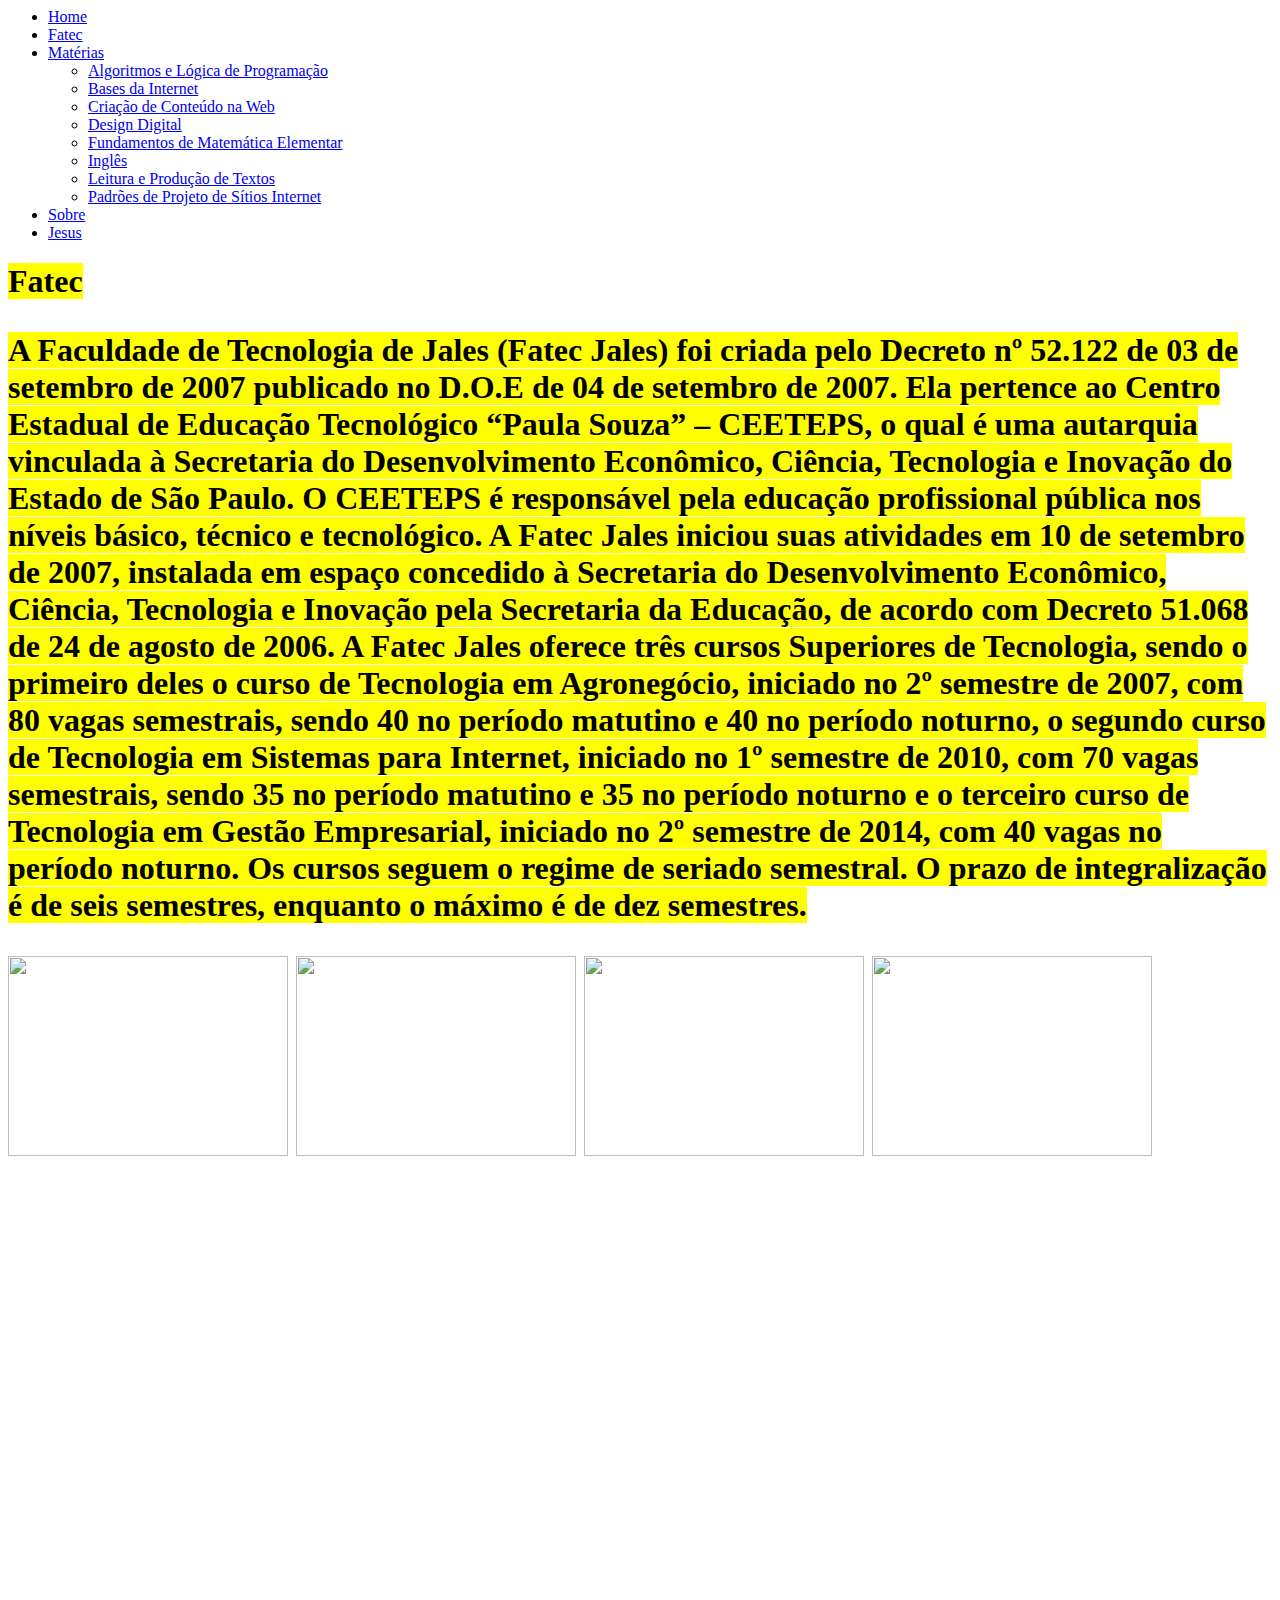
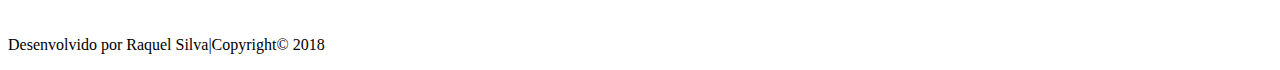
==== fatec.html @ 96d68497 "Add files via upload" ====
<!DOCTYPE!html>
<head>
<html lang="pt-br">
			
<meta charset="utf-8">
<title>Fatec</title>
<link rel="stylesheet" type="text/css" href="css/estilo.css">
<link rel="icon" href="imagens/icon2.png">
	
</head>

<body>
	<nav> 

<ul> 
		<li><a href="index.html">Home</a></li>
		<li><a href="fatec.html">Fatec</a></li>
		<li>
			<a href="#">Matérias <span class="caret"></span></a>
<div>
			<ul>
		<li><a href="ligia.html">Algoritmos e Lógica de Programação</a></li>
		<li><a href="base.html">Bases da Internet</a></li>
		<li><a href="criacao">Criação de Conteúdo na Web</a></li>
		<li><a href="fabiana.html">Design Digital</a></li>
		<li><a  href="evanivaldo.html">Fundamentos de Matemática Elementar</a></li>
		<li><a href="ingles.html">Inglês </a></li>
		<li><a href="protugues.html">Leitura e Produção de Textos</a></li>
		<li><a href="padroes.html">Padrões de Projeto de Sítios Internet </a></li>
		
		
			</ul>                    
		</li>
		 

		<li><a href="sobre.html">Sobre</a></li>
		<li><a href="jesus.html">Jesus</a></li>
</ul>

</div>

 
	</nav>
<article class="prof">
		 
	<h1><mark>Fatec </mark</h1>
	<br/>
<p><mark> A Faculdade de Tecnologia de Jales (Fatec Jales) foi criada pelo Decreto nº 52.122 de 03 de setembro de 2007 publicado no D.O.E de 04 
de setembro de 2007. Ela pertence ao Centro Estadual de Educação Tecnológico “Paula Souza” – CEETEPS, o qual é uma autarquia vinculada à 
Secretaria do Desenvolvimento Econômico, Ciência, Tecnologia e Inovação do Estado de São Paulo. O CEETEPS é responsável pela educação profissional pública nos níveis básico, 
técnico e tecnológico.

A Fatec Jales iniciou suas atividades em 10 de setembro de 2007, 
instalada em espaço concedido à Secretaria do Desenvolvimento Econômico, Ciência, Tecnologia e Inovação pela Secretaria da Educação, 
de acordo com Decreto 51.068 de 24 de agosto de 2006.

A Fatec Jales oferece três cursos Superiores de Tecnologia, sendo o primeiro deles o curso de Tecnologia em Agronegócio, 
iniciado no 2º semestre de 2007, com 80 vagas semestrais, sendo 40 no período matutino e 40 no período noturno, 
o segundo curso de Tecnologia em Sistemas para Internet, iniciado no 1º semestre de 2010, com 70 vagas semestrais, 
sendo 35 no período matutino e 35 no período noturno e o terceiro curso de Tecnologia em Gestão Empresarial, iniciado no 2º semestre de 2014,
 com 40 vagas no período noturno. Os cursos seguem o regime de seriado semestral. O prazo de integralização é de seis semestres, 
 enquanto o máximo é de dez semestres.</mark></p>
 
 <div class="caixa">
   
    <section>
	
        <img width="280px" height="200px" src="imagens/fat1.jpg" class="min">
        <img width="280px" height="200px" src="imagens/fatec.jpg" class="min">
        <img width="280px" height="200px" src="imagens/fat3.jpg" class="min">
        <img width="280px" height="200px" src="imagens/fat4.jpg" class="min">
        
        </ul>
    
  <iframe src="https://www.google.com/maps/embed?pb=!1m18!1m12!1m3!1d3742.587346868681!2d-50.54350288550987!3d-20.27594178641096!2m3!1f0!2f0!3f0!3m2!1i1024!2i768!4f13.1!3m3!1m2!1s0x949828ccfaa94d1d%3A0x8b69addbada7ff85!2sFaculdade+de+Tecnologia+de+Jales+-+Prof.+Jos%C3%A9+Camargo!5e0!3m2!1spt-BR!2sbr!4v1512736381051" width="600" height="450" frameborder="0" style="border:0" ></iframe>
 </section>
</div>
</article>
<footer> 
                 <p>Desenvolvido por Raquel Silva|Copyright© 2018</p>       
            
              

</footer>
</body>
</html>
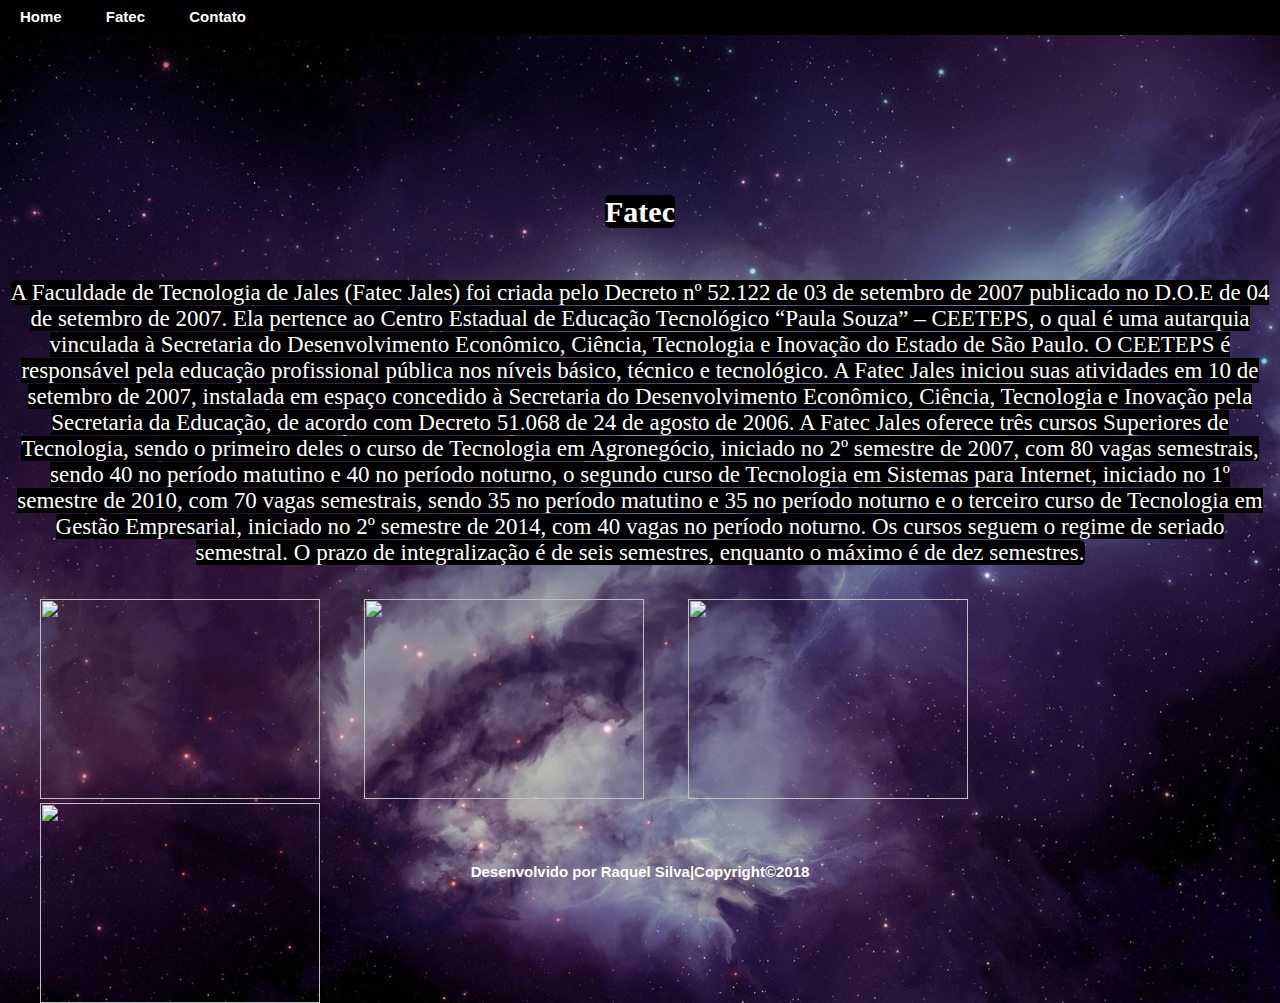
==== commit 78ebce96: "Add files via upload" ====
--- a/fatec.html
+++ b/fatec.html
@@ -4,7 +4,9 @@
 			
 <meta charset="utf-8">
 <title>Fatec</title>
-<link rel="stylesheet" type="text/css" href="css/estilo.css">
+	<meta name="viewport" content="width=device-width, initial-scale=1.0">
+	<title>Home</title>
+	<link rel="stylesheet" type="text/css" href="estilo.css">
 <link rel="icon" href="imagens/icon2.png">
 	
 </head>
@@ -15,26 +17,8 @@
 <ul> 
 		<li><a href="index.html">Home</a></li>
 		<li><a href="fatec.html">Fatec</a></li>
-		<li>
-			<a href="#">Matérias <span class="caret"></span></a>
-<div>
-			<ul>
-		<li><a href="ligia.html">Algoritmos e Lógica de Programação</a></li>
-		<li><a href="base.html">Bases da Internet</a></li>
-		<li><a href="criacao">Criação de Conteúdo na Web</a></li>
-		<li><a href="fabiana.html">Design Digital</a></li>
-		<li><a  href="evanivaldo.html">Fundamentos de Matemática Elementar</a></li>
-		<li><a href="ingles.html">Inglês </a></li>
-		<li><a href="protugues.html">Leitura e Produção de Textos</a></li>
-		<li><a href="padroes.html">Padrões de Projeto de Sítios Internet </a></li>
+		<li><a href="contato.html">Contato</a></li>
 		
-		
-			</ul>                    
-		</li>
-		 
-
-		<li><a href="sobre.html">Sobre</a></li>
-		<li><a href="jesus.html">Jesus</a></li>
 </ul>
 
 </div>
@@ -43,7 +27,7 @@
 	</nav>
 <article class="prof">
 		 
-	<h1><mark>Fatec </mark</h1>
+	<h1><mark>Fatec </mark></h1>
 	<br/>
 <p><mark> A Faculdade de Tecnologia de Jales (Fatec Jales) foi criada pelo Decreto nº 52.122 de 03 de setembro de 2007 publicado no D.O.E de 04 
 de setembro de 2007. Ela pertence ao Centro Estadual de Educação Tecnológico “Paula Souza” – CEETEPS, o qual é uma autarquia vinculada à 
@@ -60,27 +44,17 @@
 sendo 35 no período matutino e 35 no período noturno e o terceiro curso de Tecnologia em Gestão Empresarial, iniciado no 2º semestre de 2014,
  com 40 vagas no período noturno. Os cursos seguem o regime de seriado semestral. O prazo de integralização é de seis semestres, 
  enquanto o máximo é de dez semestres.</mark></p>
- 
- <div class="caixa">
-   
-    <section>
-	
+	<section>
         <img width="280px" height="200px" src="imagens/fat1.jpg" class="min">
         <img width="280px" height="200px" src="imagens/fatec.jpg" class="min">
         <img width="280px" height="200px" src="imagens/fat3.jpg" class="min">
         <img width="280px" height="200px" src="imagens/fat4.jpg" class="min">
-        
-        </ul>
-    
-  <iframe src="https://www.google.com/maps/embed?pb=!1m18!1m12!1m3!1d3742.587346868681!2d-50.54350288550987!3d-20.27594178641096!2m3!1f0!2f0!3f0!3m2!1i1024!2i768!4f13.1!3m3!1m2!1s0x949828ccfaa94d1d%3A0x8b69addbada7ff85!2sFaculdade+de+Tecnologia+de+Jales+-+Prof.+Jos%C3%A9+Camargo!5e0!3m2!1spt-BR!2sbr!4v1512736381051" width="600" height="450" frameborder="0" style="border:0" ></iframe>
- </section>
-</div>
+      </section>  
+       
 </article>
-<footer> 
-                 <p>Desenvolvido por Raquel Silva|Copyright© 2018</p>       
-            
-              
 
-</footer>
+	<footer> 
+        <h4>Desenvolvido por Raquel Silva|Copyright©2018<h4>       
+	</footer>
 </body>
 </html>             --- a/estilo.css
+++ b/estilo.css
@@ -0,0 +1,116 @@
+body{ 
+	margin: 0%;
+    padding: 0px;
+    font-family: ,Helvetica, sans-serif;
+    font-size: 100%;
+	background-image:linear-gradient(rgba(0,0,0,0.1),rgba(0,0,0,0)),url("galaxy.jpg");
+	background-size:cover;
+	background-color: white;
+}
+
+/*******MENU*******/
+nav{
+	background-color: #000000;
+	height:35px;
+	font-family: arial;
+	font-weight: bold;
+	font-size: 15px;
+}
+nav ul{
+	height: auto;
+	padding: 8px 0px;
+	margin: 0px;
+}
+nav li{ 
+	display: inline;
+	padding: 10px;
+	margin: 0px;
+	
+	
+}
+nav a{
+	text-decoration: none;
+	color: #ffffff;
+	padding: 10px 10px 10px 10px;
+}
+nav a:hover{
+	background-color: #9400D3;
+
+}	
+@media all and (min-width: 960px)
+body{
+	width: 960px;
+	margin: auto;
+}
+}
+@media all and (max-width: 320px)
+{	
+nav li {
+	display: block;
+	padding: 10px;
+	margin: 0px;
+}
+}
+/***********TEXTO*************/
+h1{ 
+	
+	font-size:30px;
+	margin: auto;
+	margin-top:160px;
+	text-align: center;
+	font-family: serif;
+	
+}
+
+mark{
+	border-radius: 5px 5px;
+	background-color: black; 
+	color:white;}
+	
+/*******TEXTO*************/
+p {
+	
+	padding: 10px;
+	text-align: center;
+	font-size: 23px;
+}
+
+.min{
+	margin-left: 40px;
+	
+}
+.min:hover{
+  -webkit-transform: scale(1.3);
+  -ms-transform: scale(1.3);
+    transform: scale(1.3);
+    transition:all .6s;
+	
+}
+
+.image { 
+	border-radius: 10px 10px;
+	min-height: 320px;
+	padding: 5px;
+	
+}	
+	
+	
+/*******FOOTER*******/
+footer{	
+	font-family: arial;
+	font-size:15px;
+	color:white;
+	width:100%; 
+	bottom: 0px;
+	text-align: center;
+	position: absolute;
+	
+}
+
+
+
+
+
+
+
+
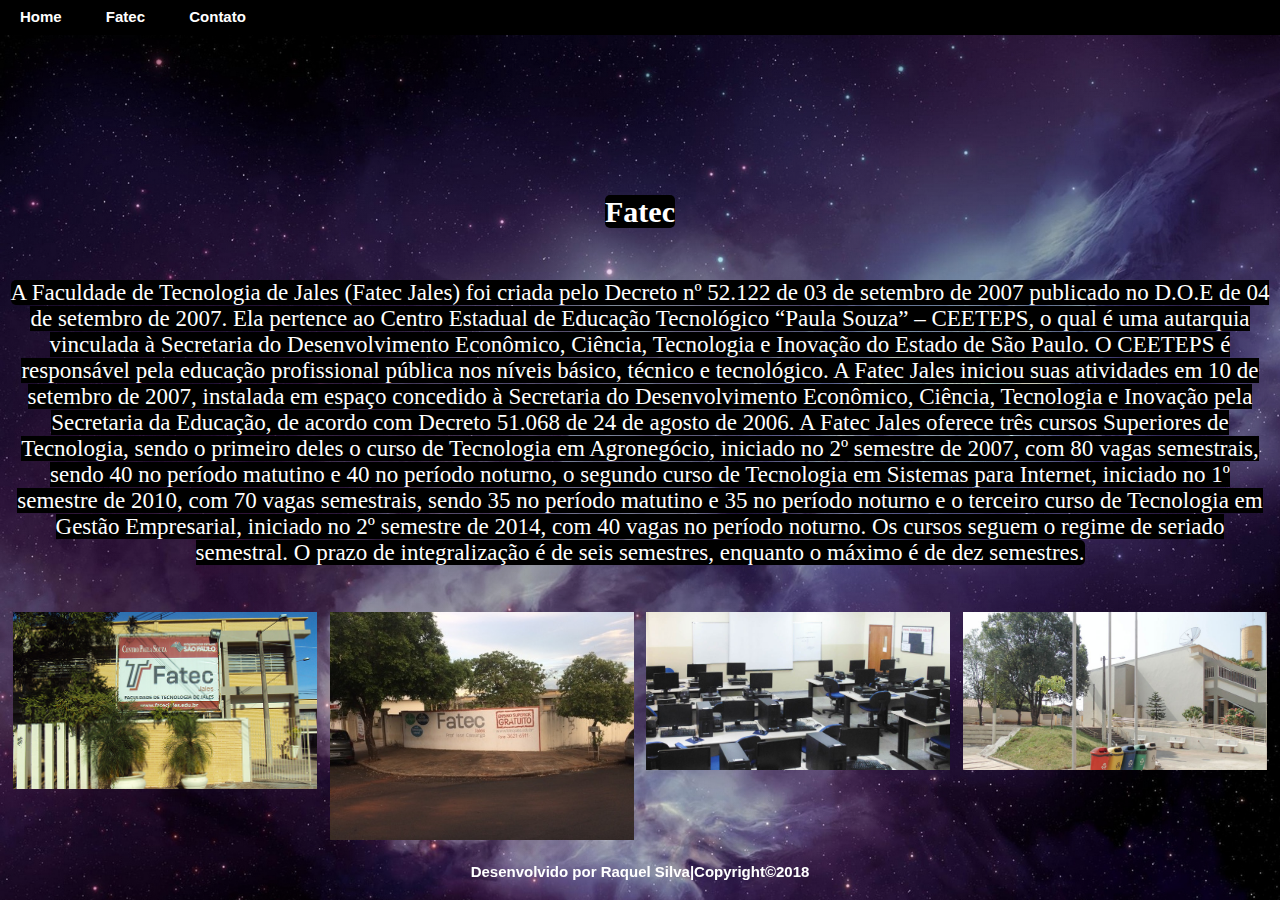
==== commit a3d365ae: "Add files via upload" ====
--- a/fatec.html
+++ b/fatec.html
@@ -44,12 +44,12 @@
 sendo 35 no período matutino e 35 no período noturno e o terceiro curso de Tecnologia em Gestão Empresarial, iniciado no 2º semestre de 2014,
  com 40 vagas no período noturno. Os cursos seguem o regime de seriado semestral. O prazo de integralização é de seis semestres, 
  enquanto o máximo é de dez semestres.</mark></p>
-	<section>
-        <img width="280px" height="200px" src="imagens/fat1.jpg" class="min">
-        <img width="280px" height="200px" src="imagens/fatec.jpg" class="min">
-        <img width="280px" height="200px" src="imagens/fat3.jpg" class="min">
-        <img width="280px" height="200px" src="imagens/fat4.jpg" class="min">
-      </section>  
+	<header>
+		<div><img src="fat.jpg" alt></div>
+		<div><img src="fat1.jpg" alt></div>
+		<div><img src="fat4.jpg" alt></div>
+		<div><img src="fat3.jpg" alt></div>
+	</header>  
        
 </article>
 
--- a/estilo.css
+++ b/estilo.css
@@ -74,27 +74,34 @@
 	text-align: center;
 	font-size: 23px;
 }
-
-.min{
-	margin-left: 40px;
-	
+/*****IMAGENS*****/
+header { 
+	padding: .5vw;
+	font-size: 0;
+	display: -ms-flexbox;
+	-ms-flex-wrap: wrap;
+	-ms-flex-direction: column;
+	-webkit-flex-flow: row wrap; 
+	flex-flow: row wrap; 
+	display: -webkit-box;
+	display: flex;
 }
-.min:hover{
-  -webkit-transform: scale(1.3);
-  -ms-transform: scale(1.3);
-    transform: scale(1.3);
-    transition:all .6s;
-	
+header div { 
+	-webkit-box-flex: auto;
+	-ms-flex: auto;
+	flex: auto; 
+	width: 200px; 
+	margin: .5vw; 
 }
-
-.image { 
-	border-radius: 10px 10px;
-	min-height: 320px;
-	padding: 5px;
-	
-}	
-	
-	
+header div img { 
+	width: 100%; 
+	height: auto; 
+}
+@media screen and (max-width: 320px) {
+  header div { margin: 0; }
+  header { padding: 0; }
+  
+}
 /*******FOOTER*******/
 footer{	
 	font-family: arial;
@@ -103,8 +110,7 @@
 	width:100%; 
 	bottom: 0px;
 	text-align: center;
-	position: absolute;
-	
+	position: fixed;
 }
 
 
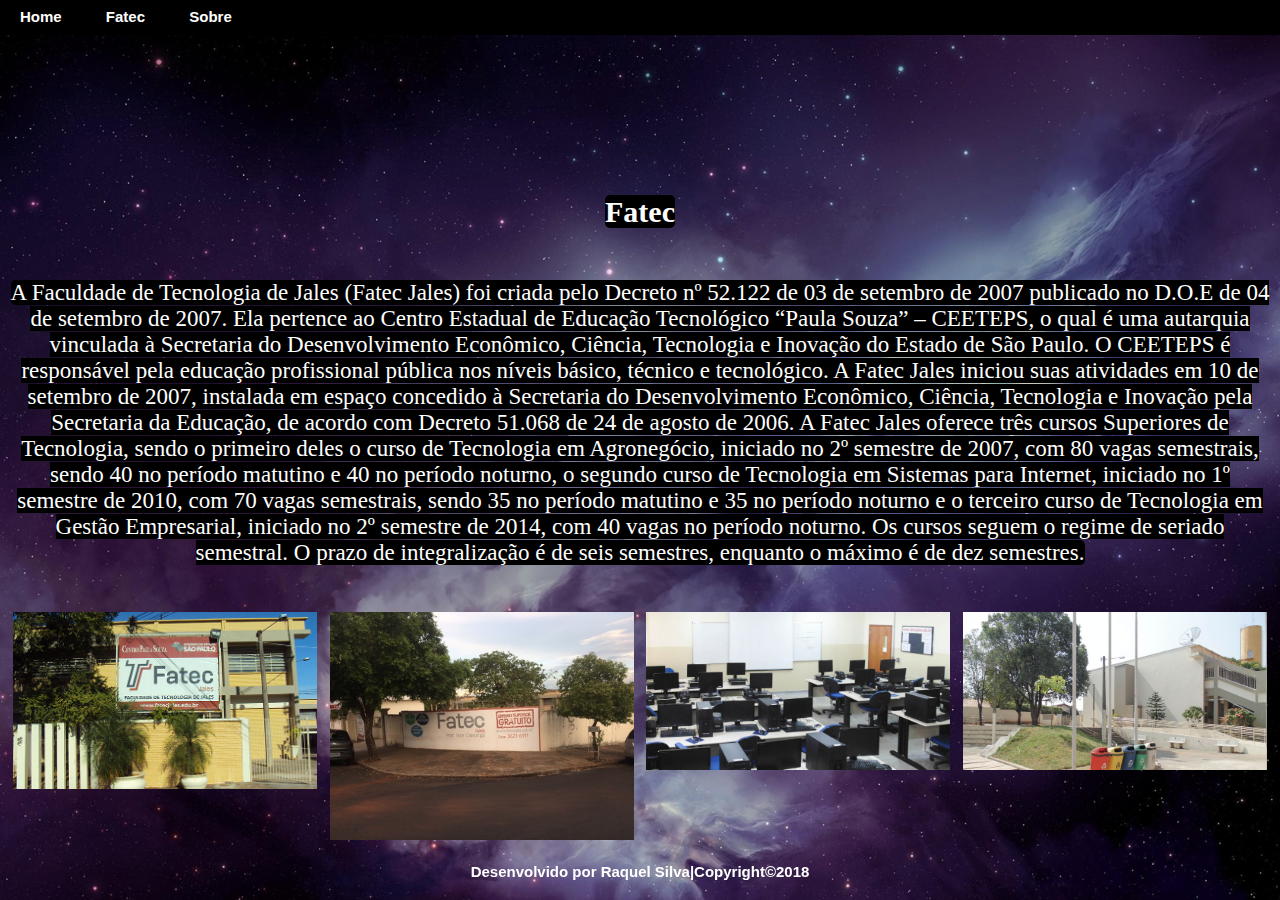
==== commit 3133539b: "Add files via upload" ====
--- a/fatec.html
+++ b/fatec.html
@@ -1,58 +1,45 @@
 <!DOCTYPE!html>
 <head>
-<html lang="pt-br">
-			
-<meta charset="utf-8">
-<title>Fatec</title>
+	<html lang="pt-br">		
+	<meta charset="utf-8">
 	<meta name="viewport" content="width=device-width, initial-scale=1.0">
 	<title>Home</title>
 	<link rel="stylesheet" type="text/css" href="estilo.css">
-<link rel="icon" href="imagens/icon2.png">
-	
+	<link rel="icon" href="">
 </head>
+	<body>
+		<nav> 
+			<ul> 
+				<li><a href="index.html">Home</a></li>
+				<li><a href="fatec.html">Fatec</a></li>
+				<li><a href="sobre.html">Sobre</a></li>
+			</ul>
+		</nav>
+	<article>
+		<h1><mark>Fatec </mark></h1>
+		<br/>
+			<p><mark> A Faculdade de Tecnologia de Jales (Fatec Jales) foi criada pelo Decreto nº 52.122 de 03 de setembro de 2007 publicado no D.O.E de 04 
+			de setembro de 2007. Ela pertence ao Centro Estadual de Educação Tecnológico “Paula Souza” – CEETEPS, o qual é uma autarquia vinculada à 
+			Secretaria do Desenvolvimento Econômico, Ciência, Tecnologia e Inovação do Estado de São Paulo. O CEETEPS é responsável pela educação profissional pública nos níveis básico, 
+			técnico e tecnológico.
 
-<body>
-	<nav> 
+			A Fatec Jales iniciou suas atividades em 10 de setembro de 2007, 
+			instalada em espaço concedido à Secretaria do Desenvolvimento Econômico, Ciência, Tecnologia e Inovação pela Secretaria da Educação, 
+			de acordo com Decreto 51.068 de 24 de agosto de 2006.
 
-<ul> 
-		<li><a href="index.html">Home</a></li>
-		<li><a href="fatec.html">Fatec</a></li>
-		<li><a href="contato.html">Contato</a></li>
-		
-</ul>
-
-</div>
-
- 
-	</nav>
-<article class="prof">
-		 
-	<h1><mark>Fatec </mark></h1>
-	<br/>
-<p><mark> A Faculdade de Tecnologia de Jales (Fatec Jales) foi criada pelo Decreto nº 52.122 de 03 de setembro de 2007 publicado no D.O.E de 04 
-de setembro de 2007. Ela pertence ao Centro Estadual de Educação Tecnológico “Paula Souza” – CEETEPS, o qual é uma autarquia vinculada à 
-Secretaria do Desenvolvimento Econômico, Ciência, Tecnologia e Inovação do Estado de São Paulo. O CEETEPS é responsável pela educação profissional pública nos níveis básico, 
-técnico e tecnológico.
-
-A Fatec Jales iniciou suas atividades em 10 de setembro de 2007, 
-instalada em espaço concedido à Secretaria do Desenvolvimento Econômico, Ciência, Tecnologia e Inovação pela Secretaria da Educação, 
-de acordo com Decreto 51.068 de 24 de agosto de 2006.
-
-A Fatec Jales oferece três cursos Superiores de Tecnologia, sendo o primeiro deles o curso de Tecnologia em Agronegócio, 
-iniciado no 2º semestre de 2007, com 80 vagas semestrais, sendo 40 no período matutino e 40 no período noturno, 
-o segundo curso de Tecnologia em Sistemas para Internet, iniciado no 1º semestre de 2010, com 70 vagas semestrais, 
-sendo 35 no período matutino e 35 no período noturno e o terceiro curso de Tecnologia em Gestão Empresarial, iniciado no 2º semestre de 2014,
- com 40 vagas no período noturno. Os cursos seguem o regime de seriado semestral. O prazo de integralização é de seis semestres, 
- enquanto o máximo é de dez semestres.</mark></p>
+			A Fatec Jales oferece três cursos Superiores de Tecnologia, sendo o primeiro deles o curso de Tecnologia em Agronegócio, 
+			iniciado no 2º semestre de 2007, com 80 vagas semestrais, sendo 40 no período matutino e 40 no período noturno, 
+			o segundo curso de Tecnologia em Sistemas para Internet, iniciado no 1º semestre de 2010, com 70 vagas semestrais, 
+			sendo 35 no período matutino e 35 no período noturno e o terceiro curso de Tecnologia em Gestão Empresarial, iniciado no 2º semestre de 2014,
+			com 40 vagas no período noturno. Os cursos seguem o regime de seriado semestral. O prazo de integralização é de seis semestres, 
+			enquanto o máximo é de dez semestres.</mark></p>
 	<header>
 		<div><img src="fat.jpg" alt></div>
 		<div><img src="fat1.jpg" alt></div>
 		<div><img src="fat4.jpg" alt></div>
 		<div><img src="fat3.jpg" alt></div>
 	</header>  
-       
-</article>
-
+    </article>
 	<footer> 
         <h4>Desenvolvido por Raquel Silva|Copyright©2018<h4>       
 	</footer>
--- a/estilo.css
+++ b/estilo.css
@@ -7,7 +7,6 @@
 	background-size:cover;
 	background-color: white;
 }
-
 /*******MENU*******/
 nav{
 	background-color: #000000;
@@ -66,10 +65,8 @@
 	border-radius: 5px 5px;
 	background-color: black; 
 	color:white;}
-	
 /*******TEXTO*************/
 p {
-	
 	padding: 10px;
 	text-align: center;
 	font-size: 23px;
